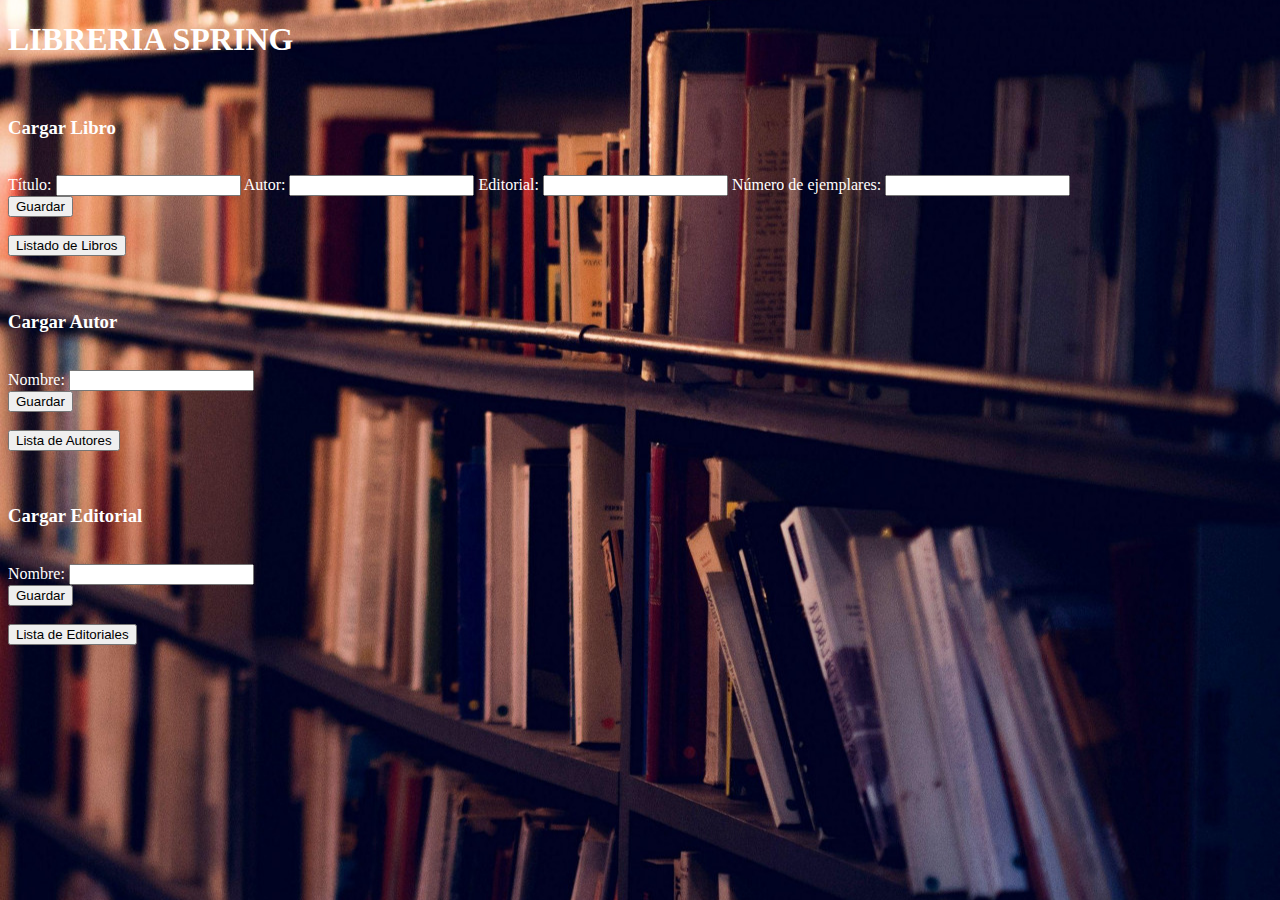
==== src/main/resources/templates/index.html @ 0d7eece0 "Subida del proyecto demo" ====
<!DOCTYPE html>
<html xmlns:th="http://www.thymeleaf.org">
    <head>
        <title>TODO supply a title</title>
        <meta charset="UTF-8">
        <meta name="viewport" content="width=device-width, initial-scale=1.0">

        <link href="https://cdn.jsdelivr.net/npm/bootstrap@5.1.1/dist/css/bootstrap.min.css" rel="stylesheet" integrity="sha384-F3w7mX95PdgyTmZZMECAngseQB83DfGTowi0iMjiWaeVhAn4FJkqJByhZMI3AhiU" crossorigin="anonymous">
        <link rel="stylesheet" href="../static/index.css" th:href="@{/index.css}">

    </head>

    <body>
        <div class="container">
            <div class="py-5 text-center"><h1>LIBRERIA SPRING</h1></div>
            <br>
            <div class="col-lg-6 orderr-lg-1">

                <!--LIBRO-->
                <h3 class="display-4">Cargar Libro</h3>
                <form th:action="@{/libro/guardarLibro}" method="POST"> 
                    <p th:if="${error != null}" th:text="${error}" style="color: red;"></p>
                    <div class="form-group">
                        <br>
                        <label for="exampleInputtitulo">Título:</label>
                        <input type="text" class="form-control" name="titulo">
                        <label for="exampleInputnombreAutor">Autor:</label>
                        <input type="text" class="form-control" name="nombreAutor">
                        <label for="exampleInputnombreEditorial">Editorial:</label>
                        <input type="text" class="form-control" name="nombreEditorial">
                        <label for="exampleInputnombreEditorial">Número de ejemplares:</label>
                        <input type="number" class="form-control" name="stock">
                    </div>
                    <button type="submit" class="btn btn-primary">Guardar</button>
                </form>
                <br>
                <button><a th:href="@{/libro/listar_libros}">Listado de Libros</a></button>
                <br>

                <br>
                <br>

                <!--AUTOR-->
                <h3 class="display-4">Cargar Autor</h3>
                <form th:action="@{/autor/registrarAutor}" method="POST"> 
                    <p th:if="${errorA != null}" th:text="${errorA}" style="color: red;"></p>
                    <div class="form-group">
                        <br>
                        <label for="exampleInputNombre">Nombre:</label>
                        <input type="text" class="form-control" name="nombre">
                    </div>
                    <button type="submit" class="btn btn-primary">Guardar</button>
                </form>
                <br>
                <button><a th:href="@{/autor/listar_autores}">Lista de Autores</a></button>
                <br>

                <br>
                <br>

                <!--EDITORIAL-->
                <h3 class="display-4">Cargar Editorial</h3>
                <form th:action="@{/editorial/registrarEditorial}" method="POST">
                    <p th:if="${errorE != null}" th:text="${errorE}" style="color: red;"></p>
                    <div class="form-group">
                        <br>
                        <label for="exampleInputNombre">Nombre:</label>
                        <input type="text" class="form-control" name="nombre">
                    </div>
                    <button type="submit" class="btn btn-primary">Guardar</button>
                </form>
                <br>
                <button><a th:href="@{/editorial/listar_editorial}">Lista de Editoriales</a></button>
                <br>
            </div>
    </body>
</html>
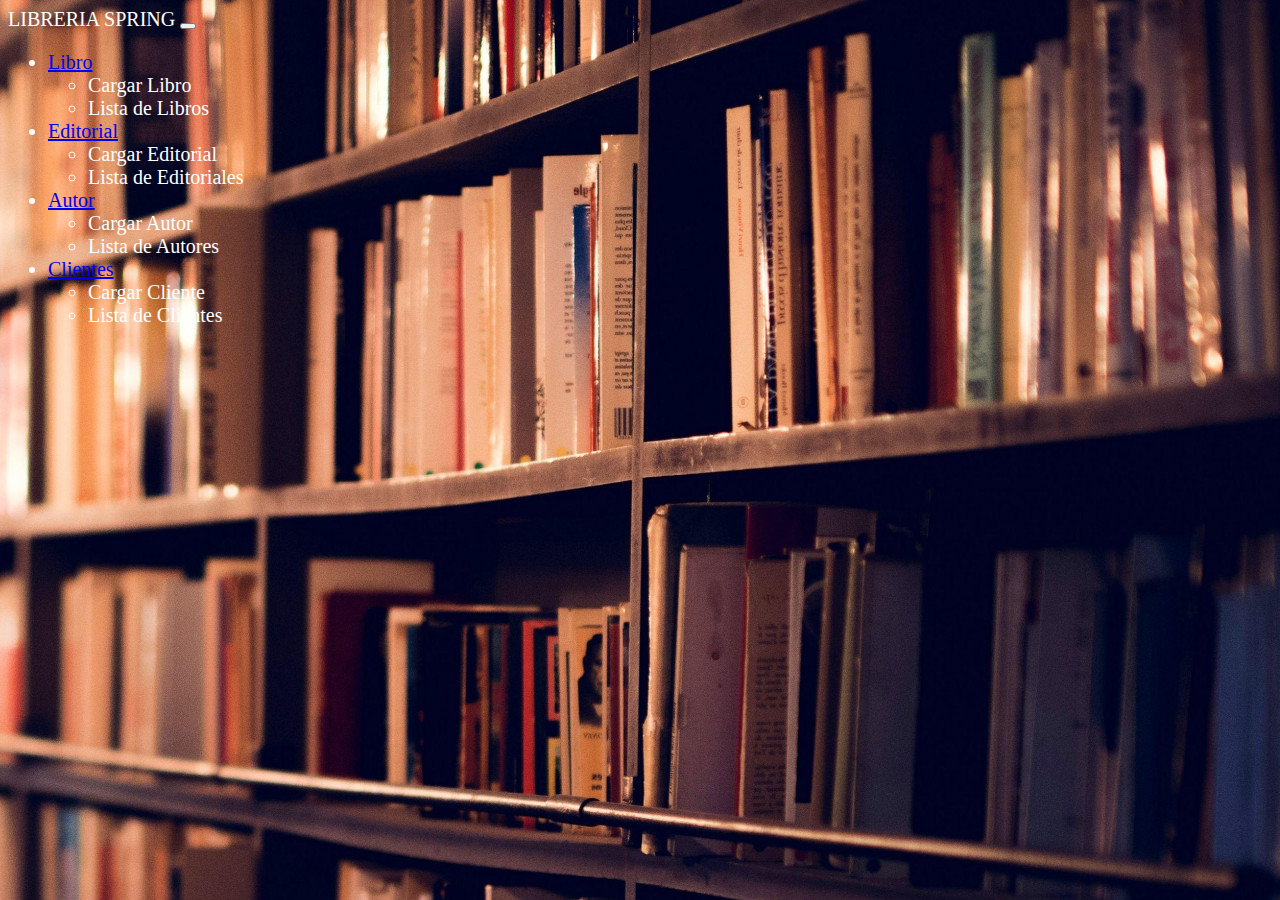
==== commit 40d43af2: "Responsive; modif opciones de cargar libro" ====
--- a/src/main/resources/templates/index.html
+++ b/src/main/resources/templates/index.html
@@ -1,77 +1,147 @@
 <!DOCTYPE html>
 <html xmlns:th="http://www.thymeleaf.org">
     <head>
-        <title>TODO supply a title</title>
+        <title>Libreria Spring</title>
         <meta charset="UTF-8">
         <meta name="viewport" content="width=device-width, initial-scale=1.0">
 
-        <link href="https://cdn.jsdelivr.net/npm/bootstrap@5.1.1/dist/css/bootstrap.min.css" rel="stylesheet" integrity="sha384-F3w7mX95PdgyTmZZMECAngseQB83DfGTowi0iMjiWaeVhAn4FJkqJByhZMI3AhiU" crossorigin="anonymous">
+        <link href="https://cdn.jsdelivr.net/npm/bootstrap@5.1.3/dist/css/bootstrap.min.css" rel="stylesheet" integrity="sha384-1BmE4kWBq78iYhFldvKuhfTAU6auU8tT94WrHftjDbrCEXSU1oBoqyl2QvZ6jIW3" crossorigin="anonymous">
+        <script src="https://cdn.jsdelivr.net/npm/@popperjs/core@2.10.2/dist/umd/popper.min.js" integrity="sha384-7+zCNj/IqJ95wo16oMtfsKbZ9ccEh31eOz1HGyDuCQ6wgnyJNSYdrPa03rtR1zdB" crossorigin="anonymous"></script>
+        <script src="https://cdn.jsdelivr.net/npm/bootstrap@5.1.3/dist/js/bootstrap.min.js" integrity="sha384-QJHtvGhmr9XOIpI6YVutG+2QOK9T+ZnN4kzFN1RtK3zEFEIsxhlmWl5/YESvpZ13" crossorigin="anonymous"></script>
+
         <link rel="stylesheet" href="../static/index.css" th:href="@{/index.css}">
 
     </head>
 
     <body>
-        <div class="container">
-            <div class="py-5 text-center"><h1>LIBRERIA SPRING</h1></div>
-            <br>
-            <div class="col-lg-6 orderr-lg-1">
-
-                <!--LIBRO-->
-                <h3 class="display-4">Cargar Libro</h3>
-                <form th:action="@{/libro/guardarLibro}" method="POST"> 
-                    <p th:if="${error != null}" th:text="${error}" style="color: red;"></p>
-                    <div class="form-group">
-                        <br>
-                        <label for="exampleInputtitulo">Título:</label>
-                        <input type="text" class="form-control" name="titulo">
-                        <label for="exampleInputnombreAutor">Autor:</label>
-                        <input type="text" class="form-control" name="nombreAutor">
-                        <label for="exampleInputnombreEditorial">Editorial:</label>
-                        <input type="text" class="form-control" name="nombreEditorial">
-                        <label for="exampleInputnombreEditorial">Número de ejemplares:</label>
-                        <input type="number" class="form-control" name="stock">
+        <header th:fragment="NavBar_index">
+            <div class="container">
+                <nav class="navbar navbar-expand-lg navbar-dark bg-dark">
+                    <div class="container-fluid">
+                        <a class="navbar-brand" th:href="@{/}" style="">LIBRERIA SPRING</a>
+                        <button class="navbar-toggler" type="button" data-bs-toggle="collapse" data-bs-target="#navbarNavDarkDropdown"
+                                aria-controls="navbarNavDarkDropdown" aria-expanded="false" aria-label="Toggle navigation">
+                            <span class="navbar-toggler-icon"></span>
+                        </button>
+                        <div class="collapse navbar-collapse" id="navbarNavDarkDropdown">
+                            <ul class="navbar-nav">
+                                <li class="nav-item dropdown">
+                                    <a class="nav-link dropdown-toggle" href="#" id="navbarDarkDropdownMenuLink" role="button"
+                                       data-bs-toggle="dropdown" aria-expanded="false">
+                                        Libro
+                                    </a>
+                                    <ul class="dropdown-menu dropdown-menu-dark" aria-labelledby="navbarDarkDropdownMenuLink">
+                                        <li><a class="dropdown-item" th:href="@{/libro/cargar_libro}">Cargar Libro</a></li>
+                                        <li><a class="dropdown-item" th:href="@{/libro/listar_libros}">Lista de Libros</a></li>
+                                    </ul>
+                                </li>
+                                <li class="nav-item dropdown">
+                                    <a class="nav-link dropdown-toggle" href="#" id="navbarDarkDropdownMenuLink" role="button"
+                                       data-bs-toggle="dropdown" aria-expanded="false">
+                                        Editorial
+                                    </a>
+                                    <ul class="dropdown-menu dropdown-menu-dark" aria-labelledby="navbarDarkDropdownMenuLink">
+                                        <li><a class="dropdown-item" th:href="@{/editorial/cargar_editorial}">Cargar Editorial</a></li>
+                                        <li><a class="dropdown-item" th:href="@{/editorial/listar_editorial}">Lista de Editoriales</a></li>
+                                    </ul>
+                                </li>
+                                <li class="nav-item dropdown">
+                                    <a class="nav-link dropdown-toggle" href="#" id="navbarDarkDropdownMenuLink" role="button"
+                                       data-bs-toggle="dropdown" aria-expanded="false">
+                                        Autor
+                                    </a>
+                                    <ul class="dropdown-menu dropdown-menu-dark" aria-labelledby="navbarDarkDropdownMenuLink">
+                                        <li><a class="dropdown-item" th:href="@{/autor/cargar_autor}">Cargar Autor</a></li>
+                                        <li><a class="dropdown-item" th:href="@{/autor/listar_autores}">Lista de Autores</a></li>
+                                    </ul>
+                                </li>
+                                <li class="nav-item dropdown">
+                                    <a class="nav-link dropdown-toggle" href="#" id="navbarDarkDropdownMenuLink" role="button"
+                                       data-bs-toggle="dropdown" aria-expanded="false">
+                                        Clientes
+                                    </a>
+                                    <ul class="dropdown-menu dropdown-menu-dark" aria-labelledby="navbarDarkDropdownMenuLink">
+                                        <li><a class="dropdown-item" th:href="@{/cliente/cargar_cliente}">Cargar Cliente</a></li>
+                                        <li><a class="dropdown-item" th:href="@{/cliente/listar_clientes}">Lista de Clientes</a></li>
+                                    </ul>
+                                </li>
+                            </ul>
+                            <span class="navbar-text">
+                                <!-- Texto en la barra  -->
+                            </span>
+                        </div>
                     </div>
-                    <button type="submit" class="btn btn-primary">Guardar</button>
-                </form>
-                <br>
-                <button><a th:href="@{/libro/listar_libros}">Listado de Libros</a></button>
-                <br>
-
-                <br>
-                <br>
-
-                <!--AUTOR-->
-                <h3 class="display-4">Cargar Autor</h3>
-                <form th:action="@{/autor/registrarAutor}" method="POST"> 
-                    <p th:if="${errorA != null}" th:text="${errorA}" style="color: red;"></p>
-                    <div class="form-group">
-                        <br>
-                        <label for="exampleInputNombre">Nombre:</label>
-                        <input type="text" class="form-control" name="nombre">
-                    </div>
-                    <button type="submit" class="btn btn-primary">Guardar</button>
-                </form>
-                <br>
-                <button><a th:href="@{/autor/listar_autores}">Lista de Autores</a></button>
-                <br>
-
-                <br>
-                <br>
-
-                <!--EDITORIAL-->
-                <h3 class="display-4">Cargar Editorial</h3>
-                <form th:action="@{/editorial/registrarEditorial}" method="POST">
-                    <p th:if="${errorE != null}" th:text="${errorE}" style="color: red;"></p>
-                    <div class="form-group">
-                        <br>
-                        <label for="exampleInputNombre">Nombre:</label>
-                        <input type="text" class="form-control" name="nombre">
-                    </div>
-                    <button type="submit" class="btn btn-primary">Guardar</button>
-                </form>
-                <br>
-                <button><a th:href="@{/editorial/listar_editorial}">Lista de Editoriales</a></button>
-                <br>
+                </nav>
             </div>
+        </header>
+        
+        <br>
+        <br>
+        <br>
+        
+        
     </body>
 </html>
+
+<!--        <div class="container">
+                    <div class="py-5 text-center"><h1>LIBRERIA SPRING</h1></div>
+                    <br>
+                    <div class="col-lg-6 orderr-lg-1">
+        
+                        LIBRO
+                        <h3 class="display-4">Cargar Libro</h3>
+                        <form th:action="@{/libro/guardarLibro}" method="POST"> 
+                            <p th:if="${error != null}" th:text="${error}" style="color: red;"></p>
+                            <div class="form-group">
+                                <br>
+                                <label for="exampleInputtitulo">Título:</label>
+                                <input type="text" class="form-control" name="titulo">
+                                <label for="exampleInputnombreAutor">Autor:</label>
+                                <input type="text" class="form-control" name="nombreAutor">
+                                <label for="exampleInputnombreEditorial">Editorial:</label>
+                                <input type="text" class="form-control" name="nombreEditorial">
+                                <label for="exampleInputnombreEditorial">Número de ejemplares:</label>
+                                <input type="number" class="form-control" name="stock">
+                            </div>
+                            <button type="submit" class="btn btn-primary">Guardar</button>
+                        </form>
+                        <br>
+                        <button><a th:href="@{/libro/listar_libros}">Listado de Libros</a></button>
+                        <br>
+        
+                        <br>
+                        <br>
+        
+                        AUTOR
+                        <h3 class="display-4">Cargar Autor</h3>
+                        <form th:action="@{/autor/registrarAutor}" method="POST"> 
+                            <p th:if="${errorA != null}" th:text="${errorA}" style="color: red;"></p>
+                            <div class="form-group">
+                                <br>
+                                <label for="exampleInputNombre">Nombre:</label>
+                                <input type="text" class="form-control" name="nombre">
+                            </div>
+                            <button type="submit" class="btn btn-primary">Guardar</button>
+                        </form>
+                        <br>
+                        <button><a th:href="@{/autor/listar_autores}">Lista de Autores</a></button>
+                        <br>
+        
+                        <br>
+                        <br>
+        
+                        EDITORIAL
+                        <h3 class="display-4">Cargar Editorial</h3>
+                        <form th:action="@{/editorial/registrarEditorial}" method="POST">
+                            <p th:if="${errorE != null}" th:text="${errorE}" style="color: red;"></p>
+                            <div class="form-group">
+                                <br>
+                                <label for="exampleInputNombre">Nombre:</label>
+                                <input type="text" class="form-control" name="nombre">
+                            </div>
+                            <button type="submit" class="btn btn-primary">Guardar</button>
+                        </form>
+                        <br>
+                        <button><a th:href="@{/editorial/listar_editorial}">Lista de Editoriales</a></button>
+                        <br>
+                    </div>-->